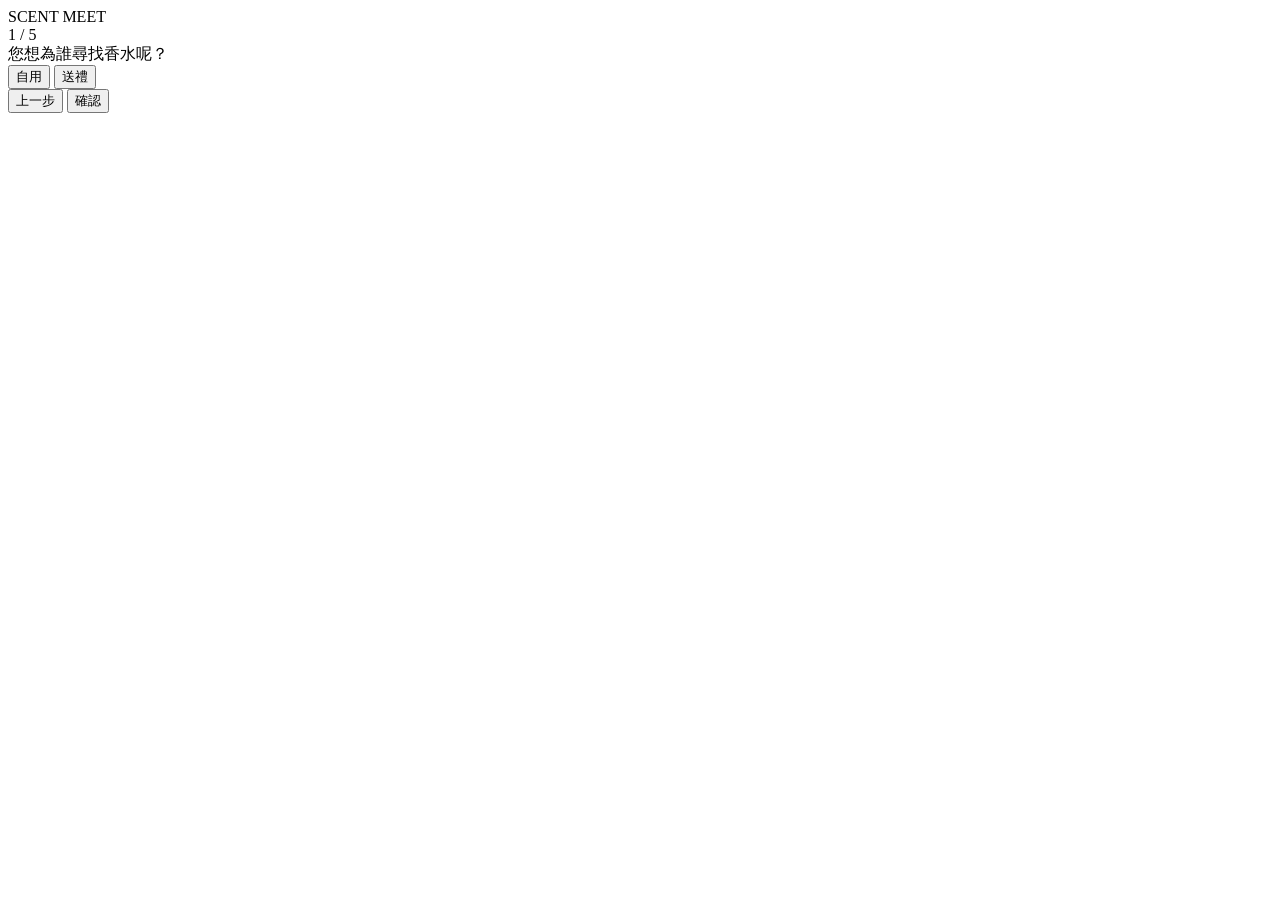
==== templates/quiz1.html @ c0be58f9 "first commit" ====
<!DOCTYPE html>
<html>
<head>
    <title>香氛諮詢 1</title>
    <link rel="stylesheet"
          href="{{ url_for('static', filename='quiz1.css') }}">
</head>
<body>

<div id="fadeScreen"></div>

<div class="quiz-page">

    <div class="logo">SCENT MEET</div>

    <div class="step">1 / 5</div>

    <div class="question">您想為誰尋找香水呢？</div>

    <div class="choices">
    <button class="choice-btn" type="button" onclick="chooseOption('self.jpg', this)">自用</button>
    <button class="choice-btn" type="button" onclick="chooseOption('gift.jpg', this)">送禮</button>
</div>

    <button class="back-btn" type="button" onclick="history.back()">上一步</button>
    <button class="next-btn" type="button" onclick="location.href='/quiz/2'">確認</button>


<script>

let selectedAnswer = "";

function chooseOption(answer,imageName,btn){

    selectedAnswer = answer;

    document
    .querySelectorAll(".choice-btn")
    .forEach(button=>{
        button.classList.remove("active");
    });

    btn.classList.add("active");

    const fade =
    document.getElementById("fadeScreen");

    const page =
    document.querySelector(".quiz-page");

    fade.classList.add("show");

    setTimeout(()=>{

        page.style.backgroundImage =
        `linear-gradient(
        rgba(0,0,0,.25),
        rgba(0,0,0,.25)),
        url('/static/images/${imageName}')`;

        fade.classList.remove("show");

    },250);
}

function goNext(nextUrl){

    if(selectedAnswer==""){

        alert("請先選擇一個選項");

        return;
    }

    const fade =
    document.getElementById("fadeScreen");

    fade.classList.add("show");

    setTimeout(()=>{

        window.location.href = nextUrl;

    },900);
}

</script>
<script>
    function chooseOption(button) {
        document.querySelectorAll(".choice-btn").forEach(function(btn) {
            btn.classList.remove("active");
        });

        button.classList.add("active");
    }
</script>
<script>
function chooseOption(imageName, button) {
    document.querySelector(".quiz-page").style.backgroundImage =
        "linear-gradient(rgba(0,0,0,.25), rgba(0,0,0,.25)), url('/static/images/" + imageName + "')";

    document.querySelectorAll(".choice-btn").forEach(function(btn) {
        btn.classList.remove("active");
    });

    button.classList.add("active");
}
</script>

</body>
</html>
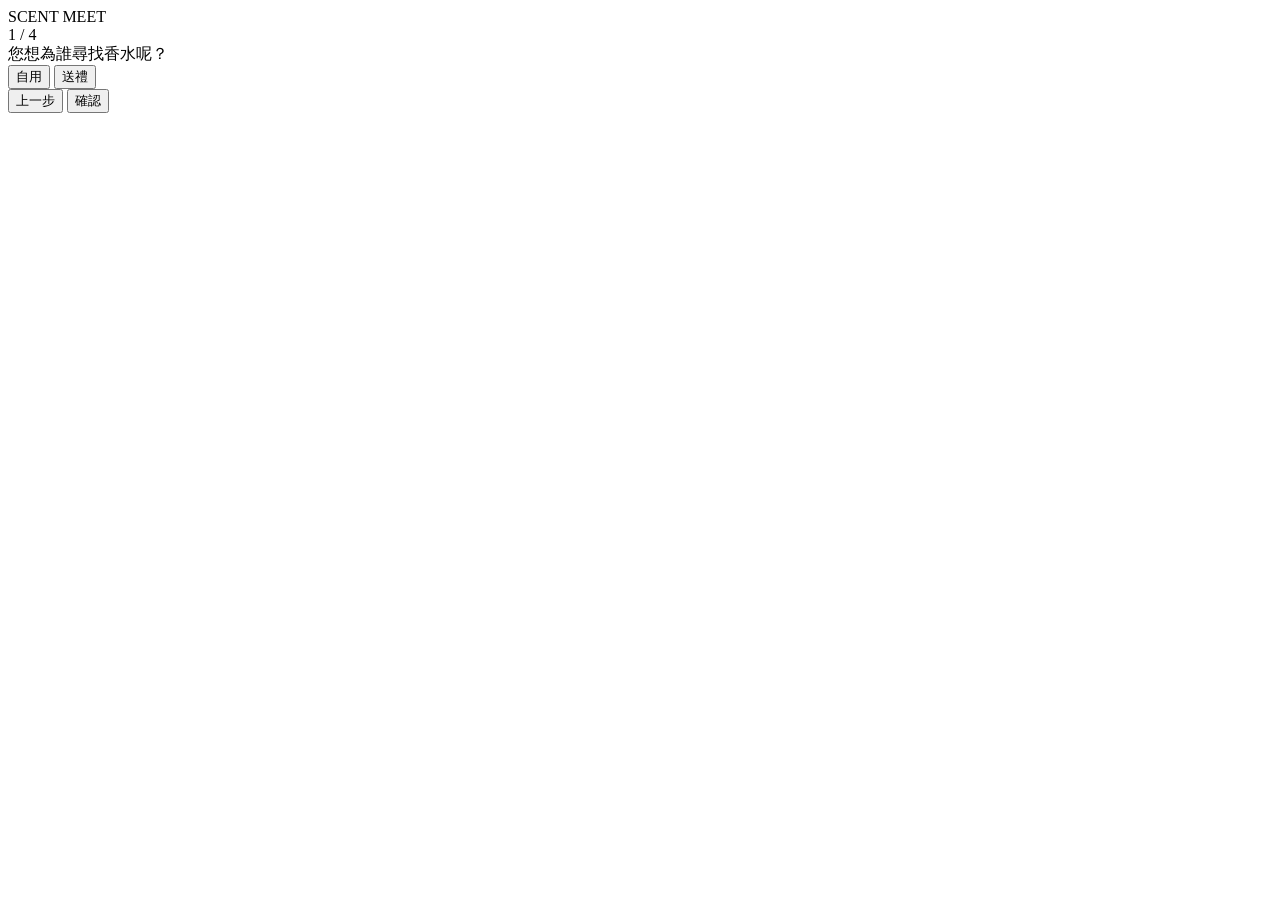
==== commit c78d9126: "fix quiz1" ====
--- a/templates/quiz1.html
+++ b/templates/quiz1.html
@@ -5,6 +5,7 @@
     <link rel="stylesheet"
           href="{{ url_for('static', filename='quiz1.css') }}">
 </head>
+
 <body>
 
 <div id="fadeScreen"></div>
@@ -13,97 +14,84 @@
 
     <div class="logo">SCENT MEET</div>
 
-    <div class="step">1 / 5</div>
+    <div class="step">1 / 4</div>
 
     <div class="question">您想為誰尋找香水呢？</div>
 
-    <div class="choices">
-    <button class="choice-btn" type="button" onclick="chooseOption('self.jpg', this)">自用</button>
-    <button class="choice-btn" type="button" onclick="chooseOption('gift.jpg', this)">送禮</button>
+    <form id="quizForm" action="/quiz/2" method="post">
+
+        <input type="hidden" id="purposeInput" name="purpose">
+
+        <div class="choices">
+            <button
+                class="choice-btn"
+                type="button"
+                onclick="chooseOption('self.jpg', this, '自用')">
+                自用
+            </button>
+
+            <button
+                class="choice-btn"
+                type="button"
+                onclick="chooseOption('gift.jpg', this, '送禮')">
+                送禮
+            </button>
+        </div>
+
+    </form>
+
+    <button
+        class="back-btn"
+        type="button"
+        onclick="history.back()">
+        上一步
+    </button>
+
+    <button
+        class="next-btn"
+        type="button"
+        onclick="goNext()">
+        確認
+    </button>
+
 </div>
 
-    <button class="back-btn" type="button" onclick="history.back()">上一步</button>
-    <button class="next-btn" type="button" onclick="location.href='/quiz/2'">確認</button>
+<script>
+function chooseOption(imageName, button, purpose){
 
+    document.getElementById("purposeInput").value = purpose;
 
-<script>
-
-let selectedAnswer = "";
-
-function chooseOption(answer,imageName,btn){
-
-    selectedAnswer = answer;
-
-    document
-    .querySelectorAll(".choice-btn")
-    .forEach(button=>{
-        button.classList.remove("active");
+    document.querySelectorAll(".choice-btn").forEach(btn=>{
+        btn.classList.remove("active");
     });
 
-    btn.classList.add("active");
+    button.classList.add("active");
 
-    const fade =
-    document.getElementById("fadeScreen");
-
-    const page =
-    document.querySelector(".quiz-page");
+    const fade = document.getElementById("fadeScreen");
+    const page = document.querySelector(".quiz-page");
 
     fade.classList.add("show");
 
     setTimeout(()=>{
 
         page.style.backgroundImage =
-        `linear-gradient(
-        rgba(0,0,0,.25),
-        rgba(0,0,0,.25)),
-        url('/static/images/${imageName}')`;
+        "linear-gradient(rgba(0,0,0,.4), rgba(0,0,0,.4)), url('/static/images/" + imageName + "')";
 
         fade.classList.remove("show");
 
-    },250);
+    },180);
 }
 
-function goNext(nextUrl){
+function goNext(){
 
-    if(selectedAnswer==""){
+    const purpose = document.getElementById("purposeInput").value;
 
+    if(purpose === ""){
         alert("請先選擇一個選項");
-
         return;
     }
 
-    const fade =
-    document.getElementById("fadeScreen");
-
-    fade.classList.add("show");
-
-    setTimeout(()=>{
-
-        window.location.href = nextUrl;
-
-    },900);
-}
-
-</script>
-<script>
-    function chooseOption(button) {
-        document.querySelectorAll(".choice-btn").forEach(function(btn) {
-            btn.classList.remove("active");
-        });
-
-        button.classList.add("active");
-    }
-</script>
-<script>
-function chooseOption(imageName, button) {
-    document.querySelector(".quiz-page").style.backgroundImage =
-        "linear-gradient(rgba(0,0,0,.25), rgba(0,0,0,.25)), url('/static/images/" + imageName + "')";
-
-    document.querySelectorAll(".choice-btn").forEach(function(btn) {
-        btn.classList.remove("active");
-    });
-
-    button.classList.add("active");
+    document.getElementById("quizForm").submit();
 }
 </script>
 
